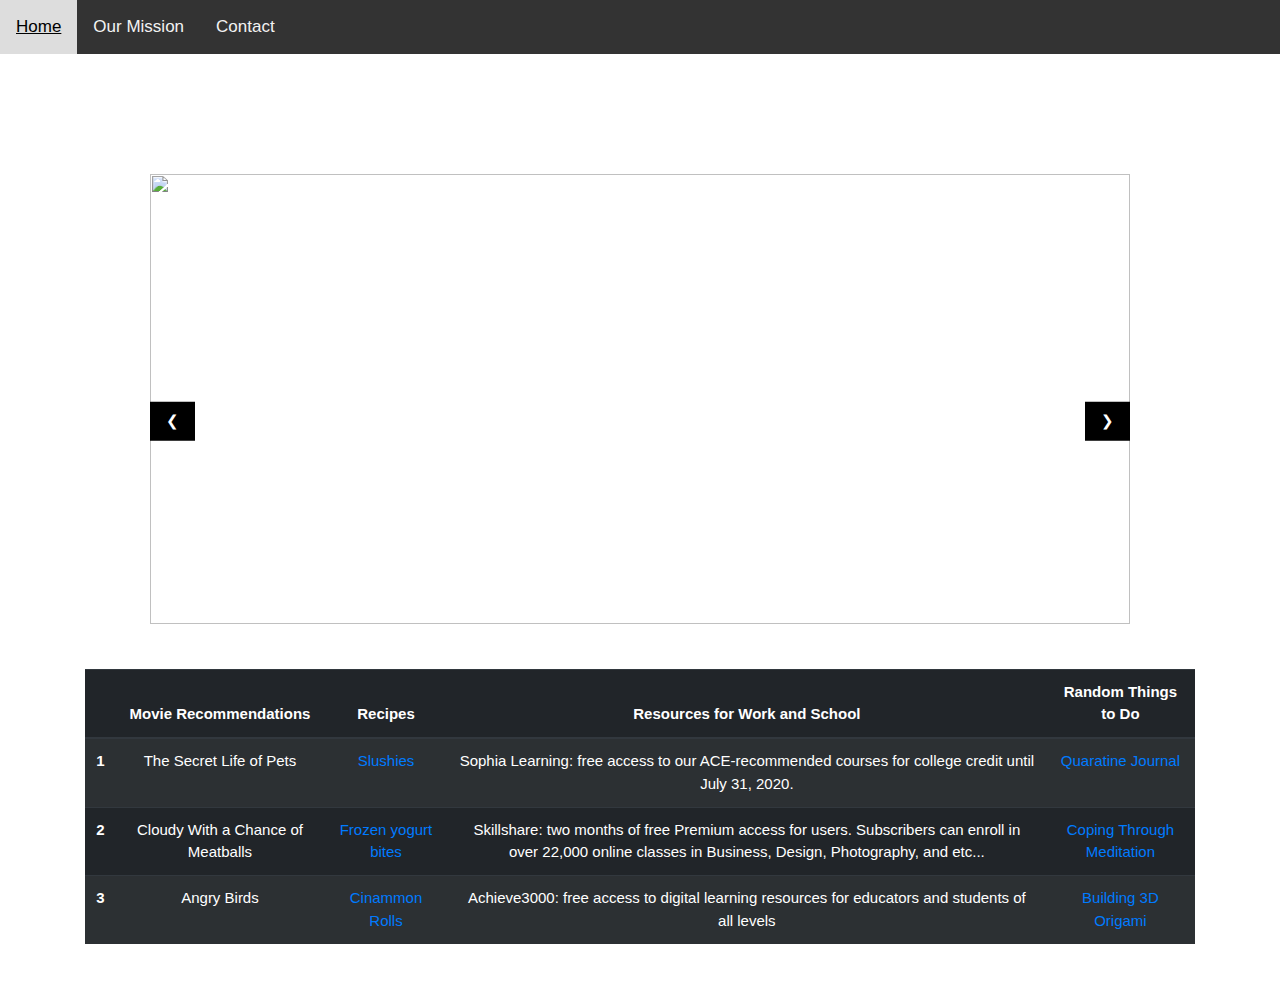
==== templates/angry.html @ 9c9ee264 "change" ====
<!doctype html>
<html lang="en">
  <head>
    <link rel="stylesheet" href="../static/css/style.css">
    <link rel="stylesheet" href="https://www.w3schools.com/w3css/4/w3.css">
    <style>
    .mySlides {display:none;}
    </style>
    <style>
			body {
				background-image: url('https://i.pinimg.com/originals/ec/b2/f1/ecb2f194ef1128afa6794ff05362231b.jpg');
			}
	</style>
    <!-- Required meta tags -->
    <meta charset="utf-8">
    <meta name="viewport" content="width=device-width, initial-scale=1, shrink-to-fit=no">
    <meta name="viewport" content="width=device-width, initial-scale=1">


    <!-- Bootstrap CSS -->
    <link rel="stylesheet" href="https://maxcdn.bootstrapcdn.com/bootstrap/4.0.0/css/bootstrap.min.css" integrity="sha384-Gn5384xqQ1aoWXA+058RXPxPg6fy4IWvTNh0E263XmFcJlSAwiGgFAW/dAiS6JXm" crossorigin="anonymous">

    <title>Hello, world!</title>
  </head>
  <body>
    <div class="topnav">
    <a class="active" href="/index">Home</a>
    <a href="/mission">Our Mission</a>
    <a href="/contact">Contact</a>
</div>
&nbsp;&nbsp;
    <h1 class = "anger">Cure Anger <br></br></h1>

    <div class="w3-content w3-display-container">
		<img class="mySlides" src="https://mail.google.com/mail/u/0?ui=2&ik=10c868ff99&attid=0.1&permmsgid=msg-a:r-5886753669183102050&view=att&disp=safe&realattid=f_kd7gcdrw1" style="width:100%" height = "450">
		<img class="mySlides" src="https://mail.google.com/mail/u/0?ui=2&ik=10c868ff99&attid=0.2&permmsgid=msg-a:r-5886753669183102050&view=att&disp=safe&realattid=f_kd7gnqvg1" style="width:100%" height = "450">
		<img class="mySlides" src="https://mail.google.com/mail/u/0?ui=2&ik=10c868ff99&attid=0.3&permmsgid=msg-a:r-5886753669183102050&view=att&disp=safe&realattid=f_kd7gxn962" style="width:100%" height = "450">
	
		<button class="w3-button w3-black w3-display-left" onclick="plusDivs(-1)">&#10094;</button>
		<button class="w3-button w3-black w3-display-right" onclick="plusDivs(1)">&#10095;</button>
        <br></br>
	</div>

    
    <div class = "container">
        <table class="table table-striped table-dark">
  <thead>
    <tr>
      <th scope="col"></th>
      <th scope="col">Movie Recommendations</th>
      <th scope="col">Recipes</th>
      <th scope="col">Resources for Work and School</th>
      <th scope="col">Random Things to Do</th>
    </tr>
  </thead>
  <tbody>
    <tr>
      <th scope="row">1</th>
      <td>The Secret Life of Pets</td>
      <td>
        <a href="https://www.pinterest.com/pin/34340015881557053/" target = "_blank">Slushies</a>   
      </td>
      <td>Sophia Learning: free access to our ACE-recommended courses for college credit until July 31, 2020.
      </td>
      <td>
        <a href="https://www.nytimes.com/2020/04/15/learning/12-ideas-for-writing-through-the-pandemic-with-the-new-york-times.html" target = "_blank">Quaratine Journal</a>
      </td>
    </tr>
    <tr>
      <th scope="row">2</th>
      <td>Cloudy With a Chance of Meatballs</td>
      <td>
        <a href="https://www.pinterest.com/pin/703756180437295/" target = "_blank">Frozen yogurt bites</a>
      </td>
      <td>Skillshare: two months of free Premium access for users. Subscribers can enroll in over 22,000 online classes in Business, Design, Photography, and etc...</td>
       <td>
        <a href="https://www.headspace.com/science/meditation-benefits" target = "_blank">Coping Through Meditation </a>
      </td>
    </tr>
    <tr>
      <th scope="row">3</th>
      <td>Angry Birds</td>
      <td>
        <a href="https://www.pinterest.com/pin/549368854549824988/" target = "_blank">Cinammon Rolls</a>
      </td>
      <td>Achieve3000: free access to digital learning resources for educators and students of all levels</td>
      <td>
        <a href="https://www.thesprucecrafts.com/how-to-make-3d-origami-units-2540915" target = "_blank">Building 3D Origami </a>
      </td>
    </tr>
  </tbody>
</table>
<br></br>
    </div>

<script>
var slideIndex = 1;
showDivs(slideIndex);

function plusDivs(n) {
  showDivs(slideIndex += n);
}

function showDivs(n) {
  var i;
  var x = document.getElementsByClassName("mySlides");
  if (n > x.length) {slideIndex = 1}
  if (n < 1) {slideIndex = x.length}
  for (i = 0; i < x.length; i++) {
    x[i].style.display = "none";  
  }
  x[slideIndex-1].style.display = "block";  
}
</script>



    <!-- Optional JavaScript -->
    <!-- jQuery first, then Popper.js, then Bootstrap JS -->

    <script src="https://code.jquery.com/jquery-3.2.1.slim.min.js" integrity="sha384-KJ3o2DKtIkvYIK3UENzmM7KCkRr/rE9/Qpg6aAZGJwFDMVNA/GpGFF93hXpG5KkN" crossorigin="anonymous"></script>
    <script src="https://cdnjs.cloudflare.com/ajax/libs/popper.js/1.12.9/umd/popper.min.js" integrity="sha384-ApNbgh9B+Y1QKtv3Rn7W3mgPxhU9K/ScQsAP7hUibX39j7fakFPskvXusvfa0b4Q" crossorigin="anonymous"></script>
    <script src="https://maxcdn.bootstrapcdn.com/bootstrap/4.0.0/js/bootstrap.min.js" integrity="sha384-JZR6Spejh4U02d8jOt6vLEHfe/JQGiRRSQQxSfFWpi1MquVdAyjUar5+76PVCmYl" crossorigin="anonymous"></script>
  </body>
</html>
---- static/css/style.css ----
/* center h1 tags, turns font to Lucida Console, and color to white */
h1 {
  text-align: center;
  color:  white;
  font-family: "Lucida Console", Courier, monospace;
}

/* center h2 tags, turns font to Lucida Console, and color to white */
h2 {
  text-align: center;
  color:  white;
  font-family: "Lucida Console", Courier, monospace;
}

/* center p tags, turns font to Lucida Console, color to white */
p {
  text-align: center;
  color: white; 
  font-family: "Lucida Console", Courier, monospace;
}


/* form {
    text-align: center;

} */

/* centers the boxes in the home page */
div {margin: 0 auto;
}

div {text-align: center;

}

/* sets the display for the navigation bar */
body {
    margin: 0;
    font-family: Arial, Helvetica, sans-serif;
    }
    
    .topnav {
    overflow: hidden;
    background-color: #333;
    }
    
    .topnav a {
    float: left;
    color: #f2f2f2;
    text-align: center;
    padding: 14px 16px;
    text-decoration: none;
    font-size: 17px;
    }
    
    .topnav a:hover {
    background-color: #ddd;
    color: black;
    }
    
    /* .topnav a.active {
    background-color: #ddd;
    color: black;
    } */

/* sets the positioning of the slides on happy.html */
.nature {
  display: block;
  margin-left: 150px;
  margin-right: 100px;
}

/* sets the positioning for the mini robot icons */
.robot {
  display: block;
  margin-top: 20px;
  margin-bottom: 20px;
  margin-left: auto;
  margin-right: auto;
}

/* sets positioning for the borders */
p.solid {
    border-style: solid;
    margin-top: 40px;
    margin-bottom: 40px;
    margin-left: 200px;
    margin-right: 200px;}

/* aligns the cards */
.card {
    margin-top: 23px;
    
}

/* centers and changes color of title in angry.html */
.anger {
  text-align: center;
  color:  white;
  font-family: "Lucida Console", Courier, monospace;
}

/* centers and changes color of title in happy.html */
.happy {
  text-align: center;
  color:  white;
  font-family: "Lucida Console", Courier, monospace;
}

.sadness {
  text-align: center;
  color:  white;
  font-family: "Lucida Console", Courier, monospace;
}


.boredom {
  text-align: center;
  color:  white;
  font-family: "Lucida Console", Courier, monospace;
}

/* .table {
    margin-top: 40px;
    margin-bottom: 40px;
    margin-left: 100px;
    margin-right: 100px;
} */
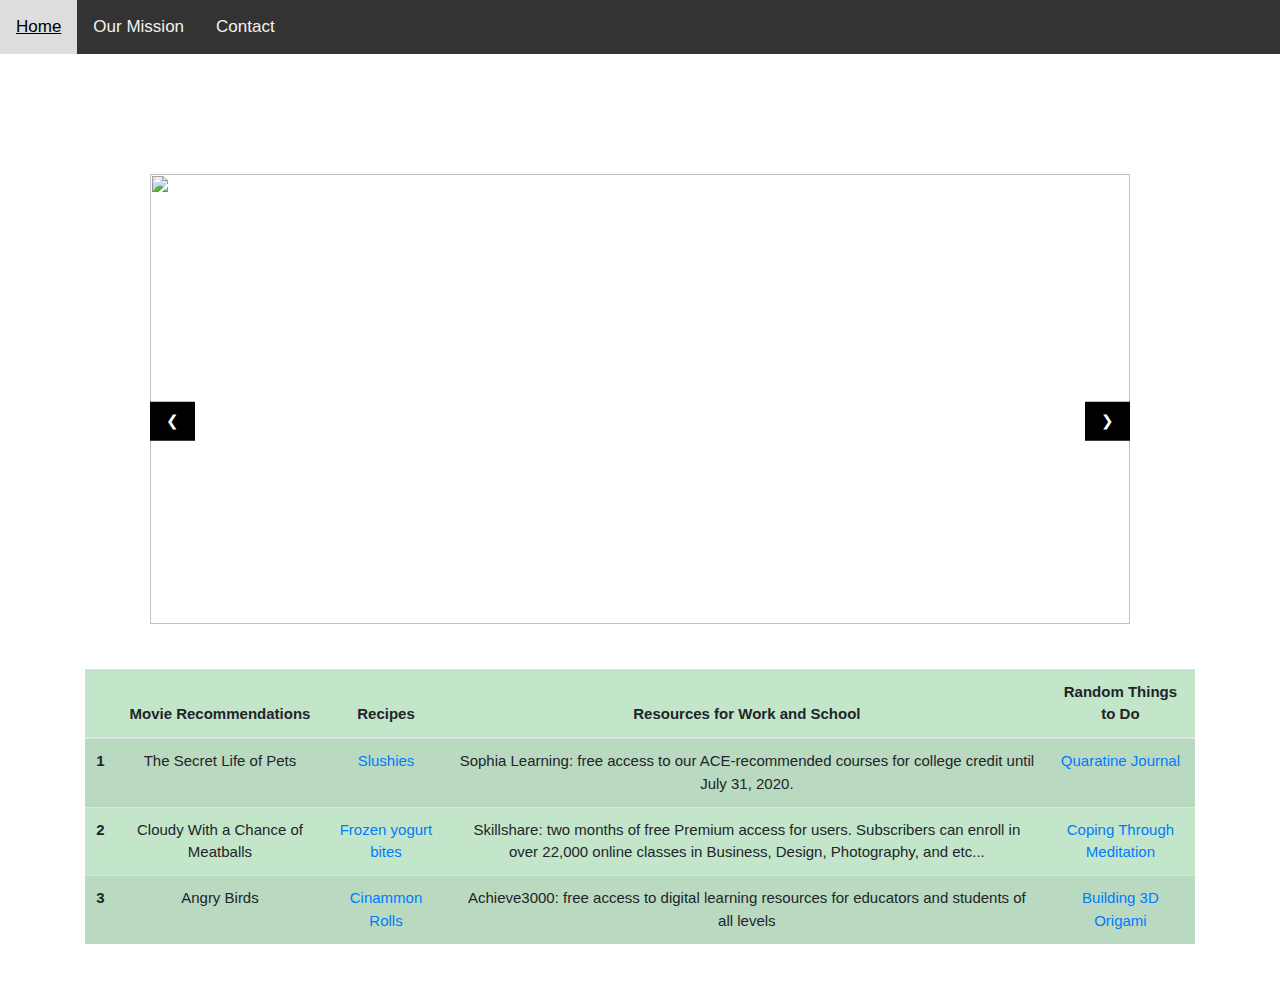
==== commit 8997ee93: "fourth commit" ====
--- a/templates/angry.html
+++ b/templates/angry.html
@@ -32,10 +32,15 @@
     <h1 class = "anger">Cure Anger <br></br></h1>
 
     <div class="w3-content w3-display-container">
-		<img class="mySlides" src="https://mail.google.com/mail/u/0?ui=2&ik=10c868ff99&attid=0.1&permmsgid=msg-a:r-5886753669183102050&view=att&disp=safe&realattid=f_kd7gcdrw1" style="width:100%" height = "450">
-		<img class="mySlides" src="https://mail.google.com/mail/u/0?ui=2&ik=10c868ff99&attid=0.2&permmsgid=msg-a:r-5886753669183102050&view=att&disp=safe&realattid=f_kd7gnqvg1" style="width:100%" height = "450">
-		<img class="mySlides" src="https://mail.google.com/mail/u/0?ui=2&ik=10c868ff99&attid=0.3&permmsgid=msg-a:r-5886753669183102050&view=att&disp=safe&realattid=f_kd7gxn962" style="width:100%" height = "450">
-	
+        <a href="https://www.pinterest.com/pin/34340015881557053/" target = "_blank">
+		<img class="mySlides" src="https://d1e3z2jco40k3v.cloudfront.net/-/media/mccormick-us/recipes/mccormick/b/2000/buttery-cinnamon-rolls.jpg?vd=20200628T055911Z&hash=9F069769F24E0C6B8487200D1E5118F3" style="width:100%" height = "450">
+        </a>
+        <a href="https://www.pinterest.com/pin/703756180437295/" target = "_blank">
+		<img class="mySlides" src="https://images-gmi-pmc.edge-generalmills.com/dfb5e51b-4b09-4af7-88ab-dcf25601a6f5.jpg" style="width:100%" height = "450">
+        </a>
+        <a href="https://www.pinterest.com/pin/34340015881557053/" target = "_blank">
+		<img class="mySlides" src="https://www.kitchentreaty.com/wp-content/uploads/2014/06/Boozy-Strawberry-Lemonade-Slushies-Sq-660x430.jpg" style="width:100%" height = "450">
+        </a>
 		<button class="w3-button w3-black w3-display-left" onclick="plusDivs(-1)">&#10094;</button>
 		<button class="w3-button w3-black w3-display-right" onclick="plusDivs(1)">&#10095;</button>
         <br></br>
@@ -43,7 +48,7 @@
 
     
     <div class = "container">
-        <table class="table table-striped table-dark">
+        <table class="table table-striped table-success">
   <thead>
     <tr>
       <th scope="col"></th>
--- a/static/css/style.css
+++ b/static/css/style.css
@@ -55,7 +55,7 @@
     
     .topnav a:hover {
     background-color: #ddd;
-    color: black;
+    color: rgb(0, 0, 0);
     }
     
     /* .topnav a.active {
